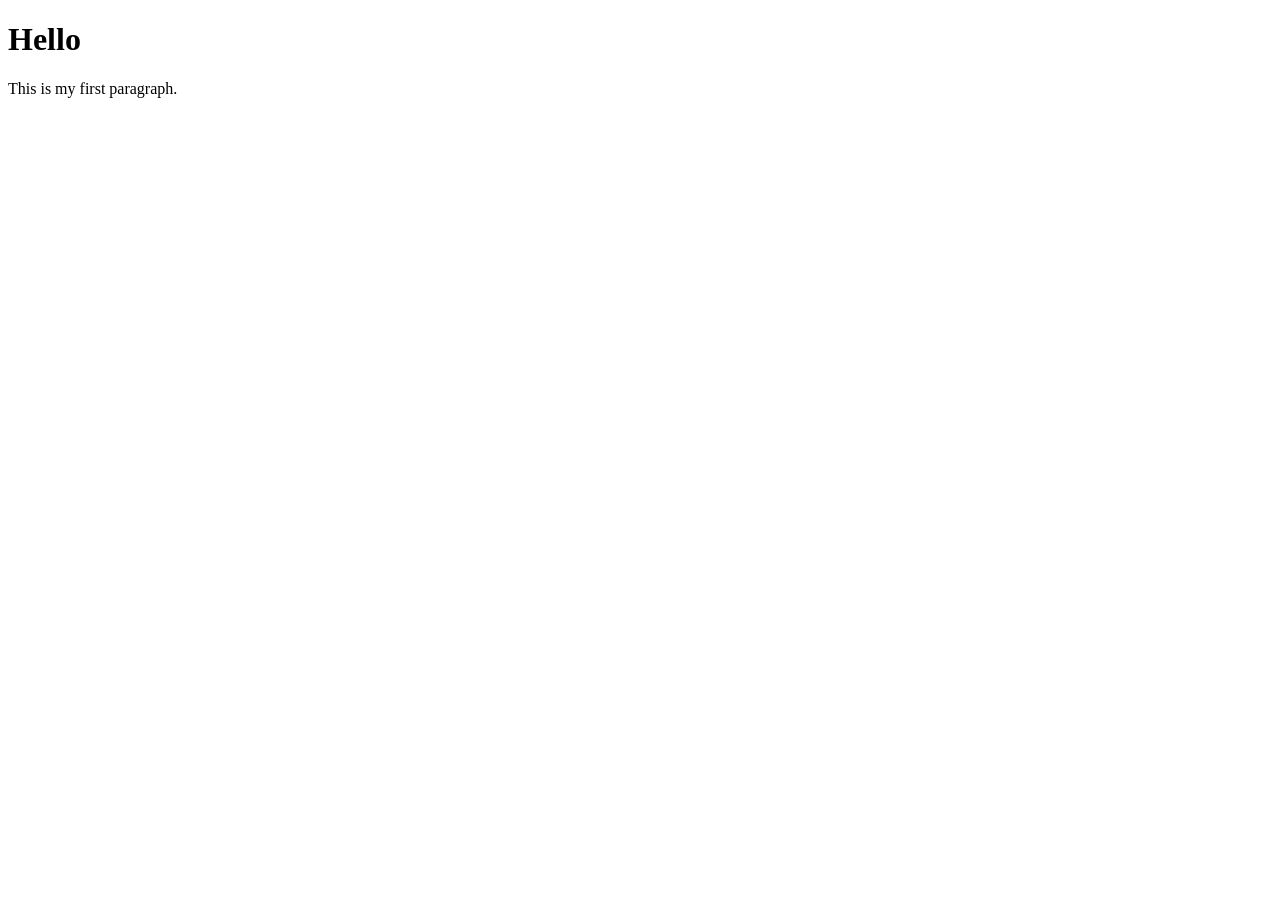
==== index.html @ 33286ff1 "Add first HTML lab" ====
<!DOCTYPE html>
<html lang="en">
  <head>
    <meta charset="UTF-8"/>
    <meta name="viewport" content="width=device-width, initial-scale=1.0"/>
    <meta name="description" content="A short page summary for search engines."/>
    <title>My Profile</title>
  </head>
  <body>
    <h1>Hello</h1>
    <p>This is my first paragraph.</p>
  </body>
</html>
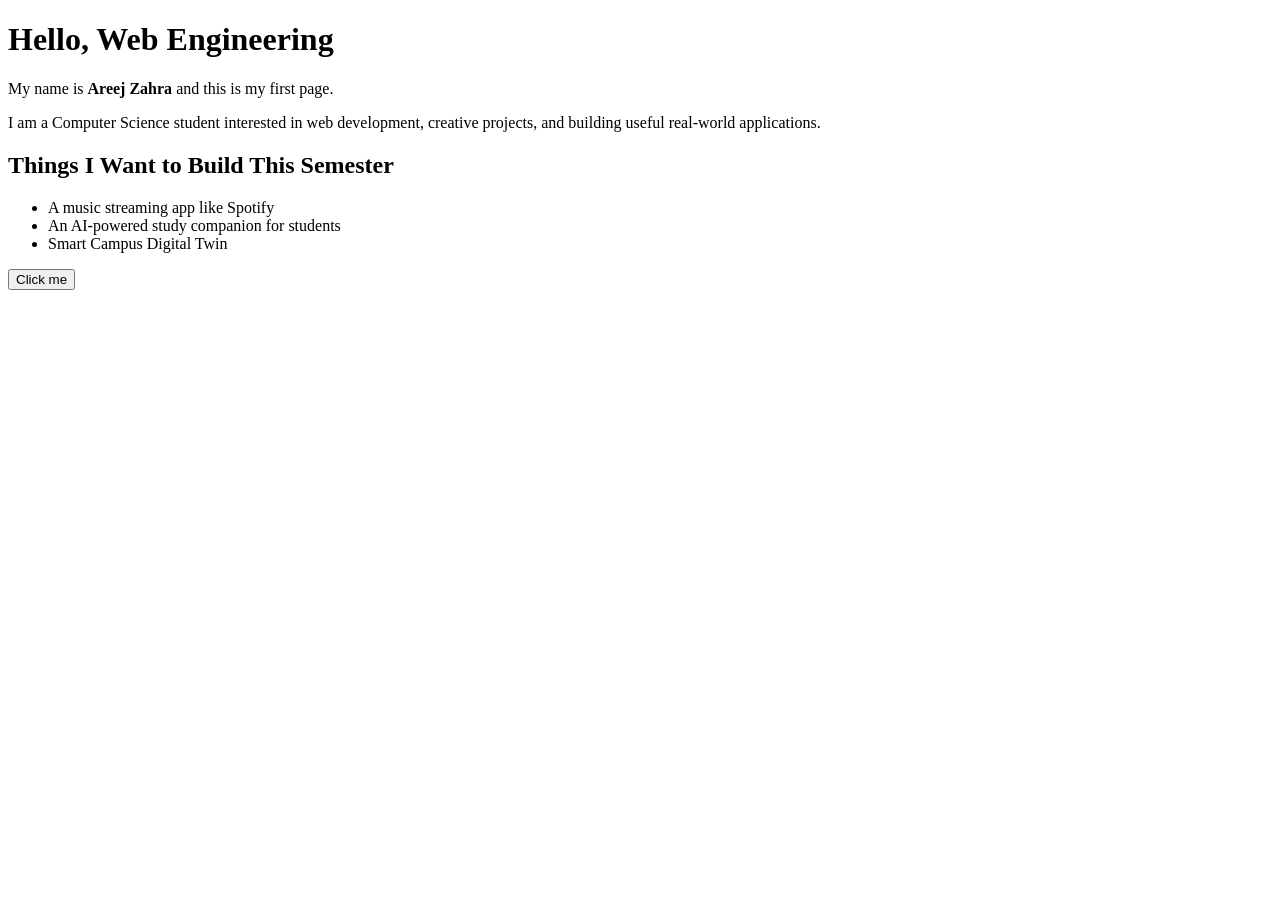
==== commit e0984188: "Add Lab 1 submission" ====
--- a/index.html
+++ b/index.html
@@ -1,13 +1,35 @@
-<!DOCTYPE html>
+<!doctype html>
 <html lang="en">
   <head>
-    <meta charset="UTF-8"/>
-    <meta name="viewport" content="width=device-width, initial-scale=1.0"/>
-    <meta name="description" content="A short page summary for search engines."/>
-    <title>My Profile</title>
+    <meta charset="UTF-8" />
+    <meta name="viewport" content="width=device-width, initial-scale=1.0" />
+    <title>Hello Web</title>
   </head>
+
   <body>
-    <h1>Hello</h1>
-    <p>This is my first paragraph.</p>
+    <h1>Hello, Web Engineering</h1>
+
+    <p>My name is <strong>Areej Zahra</strong> and this is my first page.</p>
+
+    <p>
+      I am a Computer Science student interested in web development, creative
+      projects, and building useful real-world applications.
+    </p>
+
+    <h2>Things I Want to Build This Semester</h2>
+
+    <ul>
+      <li>A music streaming app like Spotify</li>
+      <li>An AI-powered study companion for students</li>
+      <li>Smart Campus Digital Twin</li>
+    </ul>
+
+    <button id="greet">Click me</button>
+
+    <script>
+      document.getElementById("greet").addEventListener("click", () => {
+        alert("The button works.");
+      });
+    </script>
   </body>
-</html>+</html>
